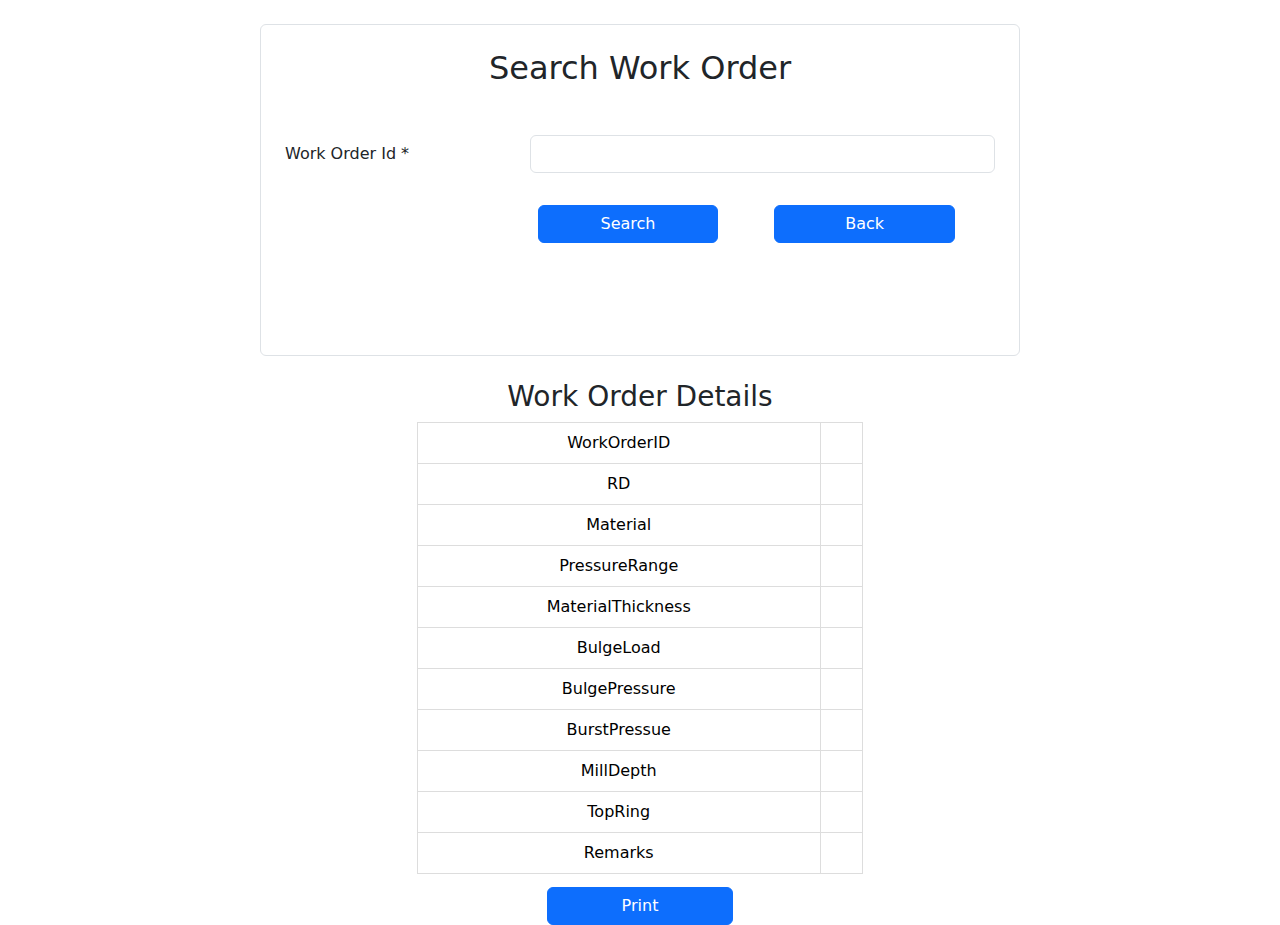
==== workorderdetails/src/main/resources/templates/orderDetails/search.html @ 3ef31f09 "Add files via upload" ====
<!doctype html>
<html lang="en">
  <head>
    <meta charset="utf-8">
    <meta name="viewport" content="width=device-width, initial-scale=1">
    <title>Create Work Order Details</title>
    <link href="https://cdn.jsdelivr.net/npm/bootstrap@5.3.3/dist/css/bootstrap.min.css" rel="stylesheet" integrity="sha384-QWTKZyjpPEjISv5WaRU9OFeRpok6YctnYmDr5pNlyT2bRjXh0JMhjY6hW+ALEwIH" crossorigin="anonymous">
  </head>
  <body>
  <style>
.table {
/*     border-collapse: collapse; */
    width: 40%;
	align:center;
	margin: 0 auto;
	margin-bottom: 13px;
}

.table th, .table td {
    border: 1px solid #ddd;
    /* padding: 8px; */
    text-align: center; 
}

.table th {
    background-color: #f2f2f2;
}
</style>
  
    
    <div class="container">
    <div class="row">
    <div class="col-md-8 mx-auto rounded border p-4 m-4">
    <h2 class="text-center mb-5"> Search Work Order </h2>
    
    <!-- <div th:if="${resultMessage != null}">
		<p 
		th:style="${status == 'success' ? 'color: green;' : 'color: red;'}"
			
		th:text="${resultMessage}" ></p>
	</div> -->
    
    <form method="POST"  th:object="${searchWorkOrderDetailDto}">
    
        <div class="row mb-3">
    <label class="col-sm-4 col-form-label">Work Order Id *</label>
    <div class="col-sm-8">
    <input class="form-control" th:field="${searchWorkOrderDetailDto.workOrderId}">
    <p th:if="${#fields.hasErrors('workOrderId')}" th:errorclass="text-danger"th:errors="${searchWorkOrderDetailDto.workOrderId}"></p>
    </div>
     <div class="row">
    <div class="offset-sm-4 col-sm-4 d-grid">
   <button type="submit" class="btn btn-primary m-3">Search</button> </div>
    <div class="col-sm-4 d-grid">
    <a class="btn btn-primary m-3" href="/workorders">Back
    </a>
    </div>
     <div class="text-center mb-3" th:if="${resultMessage != null}">
		<p 
		th:style="${status == 'success' ? 'color: green;' : 'color: red;'}"
			
		th:text="${resultMessage}" ></p>
		<br>

   
     </div>
    </form>
    </div>
    </div>
    
       
	</div>
	<div  th:if="${status == 'success'}">
      <h3 style="text-align:center;">Work Order Details</h3>	
      </div>
    <div id='searchresults' >

     <table class="table" th:if="${status == 'success' }">

     <thead>
    <!--<tr>
    <th>ID</th>
    <th>WorkOrderID</th>
    <th>RD</th>
    <th>Material</th>
    <th>PressureRange</th>
    <th>MaterialThickness</th>
    <th>BulgeLoad</th>
    <th>BulgePressure</th>
    <th>BurstPressue</th>
    <th>MillDepth</th>
    <th>TopRing</th>
    <th>CreatedOn</th>
    <th>CreatedBy</th>
    <th>Remarks</th>
    </tr> -->
    </thead>
    <tbody>
    <!-- <tr th:each="orderDetail : ${orderDetails}">
    <td th:text="${orderDetail.id}"></td>
    <td th:text="${orderDetail.workOrderId}"></td>
    <td th:text="${orderDetail.rd}"></td>
    <td th:text="${orderDetail.material}"></td>
    <td th:text="${orderDetail.pressureRange}"></td>
    <td th:text="${orderDetail.materialThickness}"></td>
    <td th:text="${orderDetail.bulgeLoad}"></td>
    <td th:text="${orderDetail.bulgePressure}"></td>
    <td th:text="${orderDetail.burstPressure}"></td>
    <td th:text="${orderDetail.millDepth}"></td>
    <td th:text="${orderDetail.topRing}"></td>
    <td th:text="${orderDetail.createdOn.toString()}"></td>
    <td th:text="${orderDetail.createdBy}"></td>
    <td th:text="${orderDetail.remarks}"></td> 
     -->
    
    
    <!-- <tr th:each="orderDetail : ${orderDetails}">
                <td>ID</td>
                <td th:text="${orderDetail.id}"></td>
            </tr> -->
            <tr th:each="orderDetail : ${orderDetails}">
                <td>WorkOrderID</td>
                <td th:text="${orderDetail.workOrderId}"></td>
            </tr>
            <tr th:each="orderDetail : ${orderDetails}">
                <td>RD</td>
                <td th:text="${orderDetail.rd}"></td>
            </tr>
            <tr th:each="orderDetail : ${orderDetails}">
                <td>Material</td>
                <td th:text="${orderDetail.material}"></td>
            </tr>
            <tr th:each="orderDetail : ${orderDetails}">
                <td>PressureRange</td>
                <td th:text="${orderDetail.pressureRange}"></td>
            </tr>
            <tr th:each="orderDetail : ${orderDetails}">
                <td>MaterialThickness</td>
                <td th:text="${orderDetail.materialThickness}"></td>
            </tr>
            <tr th:each="orderDetail : ${orderDetails}">
                <td>BulgeLoad</td>
                <td th:text="${orderDetail.bulgeLoad}"></td>
            </tr>
            <tr th:each="orderDetail : ${orderDetails}">
                <td>BulgePressure</td>
                <td th:text="${orderDetail.bulgePressure}"></td>
            </tr>
            <tr th:each="orderDetail : ${orderDetails}">
                <td>BurstPressue</td>
                <td th:text="${orderDetail.burstPressure}"></td>
            </tr>
            <tr th:each="orderDetail : ${orderDetails}">
                <td>MillDepth</td>
                <td th:text="${orderDetail.millDepth}"></td>
            </tr>
            <tr th:each="orderDetail : ${orderDetails}">
                <td>TopRing</td>
                <td th:text="${orderDetail.topRing}"></td>
            </tr>
            <tr th:each="orderDetail : ${orderDetails}">
                <td>Remarks</td>
                <td th:text="${orderDetail.remarks}"></td>  
            </tr> 
    </tr>
    
    </tbody>

     </div> 
   </table>
    </div>
    <div>
    
    <div class="offset-sm-5 col-sm-2 d-grid" th:if="${status == 'success'}">
    
    <input class="btn btn-primary" type="button" value="Print"
                    onclick="printDiv()"> </div>
    
</div>
    </body>
    <script> 
        function printDiv() { 
            var divContents = document.getElementById("searchresults").innerHTML; 
            var a = window.open('', '', 'height=500, width=500'); 
            a.document.write('<html>'); 
            a.document.write('<body > <h1>Word Order Details <br>'); 
            a.document.write(divContents); 
            a.document.write('</body></html>'); 
            a.document.close(); 
            a.print(); 
        } 
    </script> 
    
    </html>
   
     <script src="https://cdn.jsdelivr.net/npm/bootstrap@5.3.3/dist/js/bootstrap.bundle.min.js" integrity="sha384-YvpcrYf0tY3lHB60NNkmXc5s9fDVZLESaAA55NDzOxhy9GkcIdslK1eN7N6jIeHz" crossorigin="anonymous"></script>
  </body>
</html>
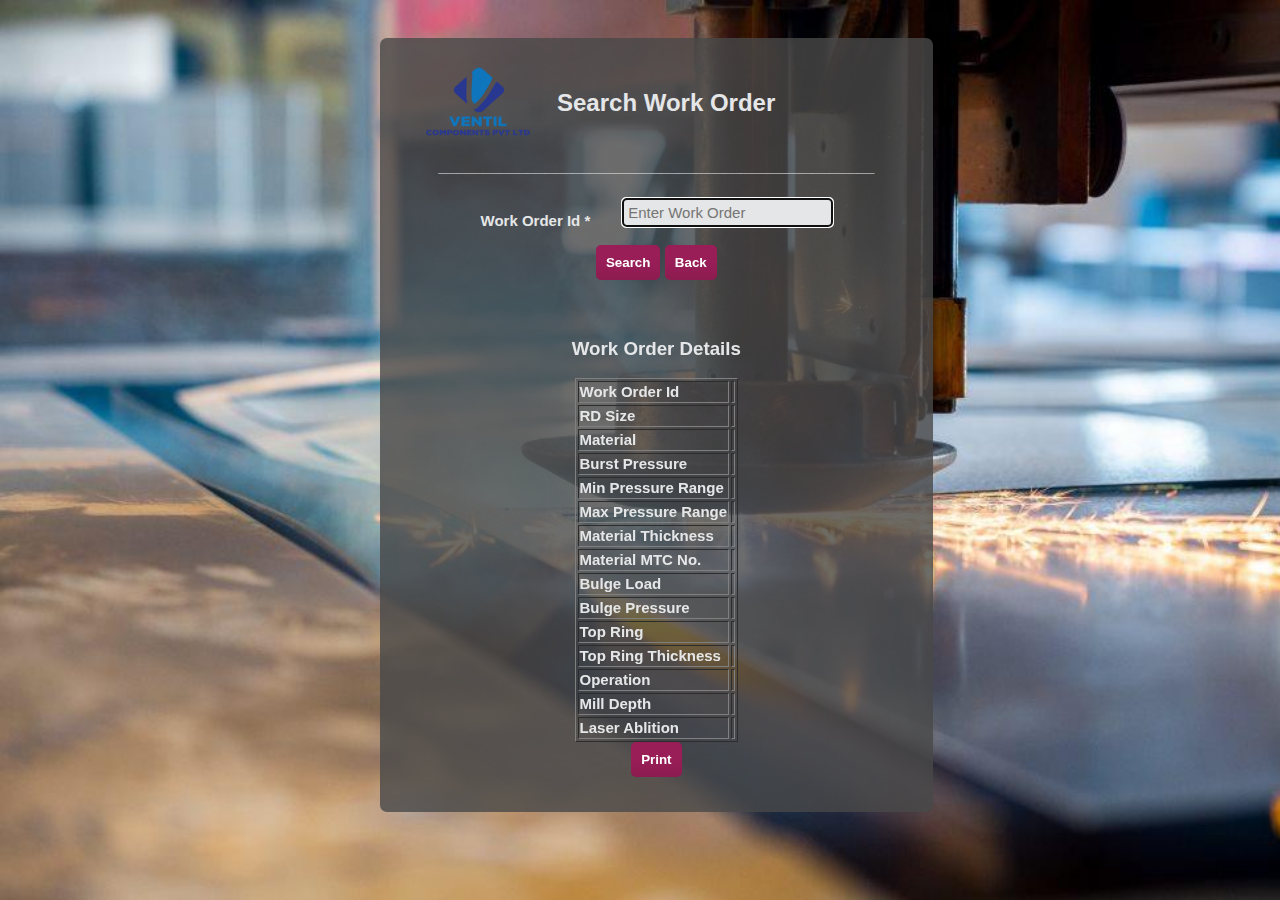
==== commit 77f4ac52: "Add files via upload" ====
--- a/workorderdetails/src/main/resources/templates/orderDetails/search.html
+++ b/workorderdetails/src/main/resources/templates/orderDetails/search.html
@@ -1,198 +1,216 @@
-<!doctype html>
-<html lang="en">
-  <head>
-    <meta charset="utf-8">
-    <meta name="viewport" content="width=device-width, initial-scale=1">
-    <title>Create Work Order Details</title>
-    <link href="https://cdn.jsdelivr.net/npm/bootstrap@5.3.3/dist/css/bootstrap.min.css" rel="stylesheet" integrity="sha384-QWTKZyjpPEjISv5WaRU9OFeRpok6YctnYmDr5pNlyT2bRjXh0JMhjY6hW+ALEwIH" crossorigin="anonymous">
-  </head>
-  <body>
-  <style>
-.table {
-/*     border-collapse: collapse; */
-    width: 40%;
-	align:center;
-	margin: 0 auto;
-	margin-bottom: 13px;
-}
-
-.table th, .table td {
-    border: 1px solid #ddd;
-    /* padding: 8px; */
-    text-align: center; 
-}
-
-.table th {
-    background-color: #f2f2f2;
-}
-</style>
-  
-    
-    <div class="container">
-    <div class="row">
-    <div class="col-md-8 mx-auto rounded border p-4 m-4">
-    <h2 class="text-center mb-5"> Search Work Order </h2>
-    
-    <!-- <div th:if="${resultMessage != null}">
-		<p 
+<!DOCTYPE HTML>
+
+<html>
+
+<head>
+  <title>Ventil Solutions Pvt. Ltd.</title>
+  <link rel="stylesheet" href="main.css"">
+</head>
+
+<body>
+
+      <div id="contact-form" align="center">
+          <div align="center">
+             <table>
+                <tr>
+               <td width="30%" align="top">
+                  <img src="images/ventil_logo.png"  width="150" height="100">
+               </td>
+               <td  width="70%">
+                    <h2>Search Work Order</h2>
+               </td>
+             </tr>
+             </table>
+          </div>
+  <div align="center">
+    <h4>_________________________________________________</h4>
+
+
+  </div>
+
+      <form method="POST"  th:object="${searchWorkOrderDetailDto}">
+
+       <table>
+           <tr>
+               <td width="40%" align="top">
+                <label>
+                    <span class="required">Work Order Id *</span>
+                </label>
+               </td>
+               <td  width="60%">
+                    <input th:field="${searchWorkOrderDetailDto.workOrderId}" placeholder="Enter Work Order"  tabindex="1" autofocus="autofocus">
+                   <p th:if="${#fields.hasErrors('workOrderId')}" th:errorclass="text-danger"th:errors="${searchWorkOrderDetailDto.workOrderId}"></p>
+               </td>
+           </tr>
+
+
+            </table>
+
+                  <div>
+          <button type="submit">Search</button>
+          <a href="/workorders"><button>Back</button></a>
+      </div>
+            <div class="text-center mb-3" th:if="${resultMessage != null}">
+		<p
 		th:style="${status == 'success' ? 'color: green;' : 'color: red;'}"
-			
-		th:text="${resultMessage}" ></p>
-	</div> -->
-    
-    <form method="POST"  th:object="${searchWorkOrderDetailDto}">
-    
-        <div class="row mb-3">
-    <label class="col-sm-4 col-form-label">Work Order Id *</label>
-    <div class="col-sm-8">
-    <input class="form-control" th:field="${searchWorkOrderDetailDto.workOrderId}">
-    <p th:if="${#fields.hasErrors('workOrderId')}" th:errorclass="text-danger"th:errors="${searchWorkOrderDetailDto.workOrderId}"></p>
-    </div>
-     <div class="row">
-    <div class="offset-sm-4 col-sm-4 d-grid">
-   <button type="submit" class="btn btn-primary m-3">Search</button> </div>
-    <div class="col-sm-4 d-grid">
-    <a class="btn btn-primary m-3" href="/workorders">Back
-    </a>
-    </div>
-     <div class="text-center mb-3" th:if="${resultMessage != null}">
-		<p 
-		th:style="${status == 'success' ? 'color: green;' : 'color: red;'}"
-			
+
 		th:text="${resultMessage}" ></p>
 		<br>
 
-   
+
      </div>
-    </form>
+
+     <div  th:if="${status == 'success'}">
+      <h3 style="text-align:center;">Work Order Details</h3>
+      </div>
+    <div id='searchresults' >
+             <table th:if="${status == 'success' }" border='1'>
+             <tr>
+               <td>
+                    <label>
+                        <span class="required">Work Order Id</span>
+                    </label>
+               </td>
+               <td th:text="${orderDetail.workOrderId}"></td>
+           </tr>
+           <tr>
+               <td>
+                    <label>
+                        <span class="required">RD Size</span>
+                    </label>
+               </td>
+              <td th:text="${orderDetail.rd}"></td>
+           </tr>
+           <tr>
+               <td>
+                    <label>
+                        <span class="required">Material</span>
+                    </label>
+               </td>
+               <td th:text="${orderDetail.material}"></td>
+           </tr>
+            <tr>
+               <td>
+                    <label>
+                        <span class="required">Burst Pressure</span>
+                    </label>
+               </td>
+                <td th:text="${orderDetail.burstPressure}"></td>
+           </tr>
+            <tr>
+               <td>
+                    <label>
+                        <span class="required">Min Pressure Range</span>
+                    </label>
+               </td>
+               <td th:text="${orderDetail.pressureRange}"></td>
+           </tr>
+
+            <tr>
+               <td>
+                    <label>
+                        <span class="required">Max Pressure Range</span>
+                    </label>
+               </td>
+               <td th:text="${orderDetail.pressureRangeMax}"></td>
+           </tr>
+                       <tr>
+               <td>
+                    <label>
+                        <span class="required">Material Thickness</span>
+                    </label>
+               </td>
+               <td th:text="${orderDetail.materialThickness}"></td>
+           </tr>
+            <tr>
+               <td>
+                    <label>
+                        <span class="required">Material MTC No.</span>
+                    </label>
+               </td>
+               <td th:text="${orderDetail.materialMTC}"></td>
+           </tr>
+                       <tr>
+               <td>
+                    <label>
+                        <span class="required">Bulge Load</span>
+                    </label>
+               </td>
+               <td th:text="${orderDetail.bulgeLoad}"></td>
+           </tr>
+                       <tr>
+               <td>
+                    <label>
+                        <span class="required">Bulge Pressure</span>
+                    </label>
+               </td>
+               <td th:text="${orderDetail.bulgePressure}"></td>
+           </tr>
+
+
+                       <tr>
+               <td>
+                    <label>
+                        <span class="required">Top Ring</span>
+                    </label>
+               </td>
+               <td th:text="${orderDetail.topRing}"></td>
+           </tr>
+           <tr>
+               <td>
+                    <label>
+                        <span class="required">Top Ring Thickness</span>
+                    </label>
+               </td>
+               <td th:text="${orderDetail.topRingThk}"></td>
+           </tr>
+            <tr>
+               <td>
+                    <label>
+                        <span class="required">Operation</span>
+                    </label>
+               </td>
+               <td th:text="${orderDetail.operation}"></td>
+           </tr>
+            <tr>
+               <td>
+                    <label>
+                        <span class="required">Mill Depth</span>
+                    </label>
+               </td>
+               <td th:text="${orderDetail.millDepth}"></td>
+           </tr>
+             <tr>
+               <td>
+                    <label>
+                        <span class="required">Laser Ablition</span>
+                    </label>
+               </td>
+              <td th:text="${orderDetail.laserAblition}"></td>
+           </tr>
+    </table>
     </div>
-    </div>
-    
-       
-	</div>
-	<div  th:if="${status == 'success'}">
-      <h3 style="text-align:center;">Work Order Details</h3>	
-      </div>
-    <div id='searchresults' >
-
-     <table class="table" th:if="${status == 'success' }">
-
-     <thead>
-    <!--<tr>
-    <th>ID</th>
-    <th>WorkOrderID</th>
-    <th>RD</th>
-    <th>Material</th>
-    <th>PressureRange</th>
-    <th>MaterialThickness</th>
-    <th>BulgeLoad</th>
-    <th>BulgePressure</th>
-    <th>BurstPressue</th>
-    <th>MillDepth</th>
-    <th>TopRing</th>
-    <th>CreatedOn</th>
-    <th>CreatedBy</th>
-    <th>Remarks</th>
-    </tr> -->
-    </thead>
-    <tbody>
-    <!-- <tr th:each="orderDetail : ${orderDetails}">
-    <td th:text="${orderDetail.id}"></td>
-    <td th:text="${orderDetail.workOrderId}"></td>
-    <td th:text="${orderDetail.rd}"></td>
-    <td th:text="${orderDetail.material}"></td>
-    <td th:text="${orderDetail.pressureRange}"></td>
-    <td th:text="${orderDetail.materialThickness}"></td>
-    <td th:text="${orderDetail.bulgeLoad}"></td>
-    <td th:text="${orderDetail.bulgePressure}"></td>
-    <td th:text="${orderDetail.burstPressure}"></td>
-    <td th:text="${orderDetail.millDepth}"></td>
-    <td th:text="${orderDetail.topRing}"></td>
-    <td th:text="${orderDetail.createdOn.toString()}"></td>
-    <td th:text="${orderDetail.createdBy}"></td>
-    <td th:text="${orderDetail.remarks}"></td> 
-     -->
-    
-    
-    <!-- <tr th:each="orderDetail : ${orderDetails}">
-                <td>ID</td>
-                <td th:text="${orderDetail.id}"></td>
-            </tr> -->
-            <tr th:each="orderDetail : ${orderDetails}">
-                <td>WorkOrderID</td>
-                <td th:text="${orderDetail.workOrderId}"></td>
-            </tr>
-            <tr th:each="orderDetail : ${orderDetails}">
-                <td>RD</td>
-                <td th:text="${orderDetail.rd}"></td>
-            </tr>
-            <tr th:each="orderDetail : ${orderDetails}">
-                <td>Material</td>
-                <td th:text="${orderDetail.material}"></td>
-            </tr>
-            <tr th:each="orderDetail : ${orderDetails}">
-                <td>PressureRange</td>
-                <td th:text="${orderDetail.pressureRange}"></td>
-            </tr>
-            <tr th:each="orderDetail : ${orderDetails}">
-                <td>MaterialThickness</td>
-                <td th:text="${orderDetail.materialThickness}"></td>
-            </tr>
-            <tr th:each="orderDetail : ${orderDetails}">
-                <td>BulgeLoad</td>
-                <td th:text="${orderDetail.bulgeLoad}"></td>
-            </tr>
-            <tr th:each="orderDetail : ${orderDetails}">
-                <td>BulgePressure</td>
-                <td th:text="${orderDetail.bulgePressure}"></td>
-            </tr>
-            <tr th:each="orderDetail : ${orderDetails}">
-                <td>BurstPressue</td>
-                <td th:text="${orderDetail.burstPressure}"></td>
-            </tr>
-            <tr th:each="orderDetail : ${orderDetails}">
-                <td>MillDepth</td>
-                <td th:text="${orderDetail.millDepth}"></td>
-            </tr>
-            <tr th:each="orderDetail : ${orderDetails}">
-                <td>TopRing</td>
-                <td th:text="${orderDetail.topRing}"></td>
-            </tr>
-            <tr th:each="orderDetail : ${orderDetails}">
-                <td>Remarks</td>
-                <td th:text="${orderDetail.remarks}"></td>  
-            </tr> 
-    </tr>
-    
-    </tbody>
-
-     </div> 
-   </table>
-    </div>
-    <div>
-    
-    <div class="offset-sm-5 col-sm-2 d-grid" th:if="${status == 'success'}">
-    
-    <input class="btn btn-primary" type="button" value="Print"
-                    onclick="printDiv()"> </div>
-    
-</div>
-    </body>
-    <script> 
-        function printDiv() { 
-            var divContents = document.getElementById("searchresults").innerHTML; 
-            var a = window.open('', '', 'height=500, width=500'); 
-            a.document.write('<html>'); 
-            a.document.write('<body > <h1>Word Order Details <br>'); 
-            a.document.write(divContents); 
-            a.document.write('</body></html>'); 
-            a.document.close(); 
-            a.print(); 
-        } 
-    </script> 
-    
-    </html>
-   
-     <script src="https://cdn.jsdelivr.net/npm/bootstrap@5.3.3/dist/js/bootstrap.bundle.min.js" integrity="sha384-YvpcrYf0tY3lHB60NNkmXc5s9fDVZLESaAA55NDzOxhy9GkcIdslK1eN7N6jIeHz" crossorigin="anonymous"></script>
-  </body>
+
+     <div class="offset-sm-5 col-sm-2 d-grid" th:if="${status == 'success'}">
+      <div>
+                    <button onclick="printDiv()">Print</button>
+      </div>
+      </div>
+
+       </form>
+
+  </div>
+</body>
+    <script>
+        function printDiv() {
+            var divContents = document.getElementById("searchresults").innerHTML;
+            var a = window.open('', '', 'height=500, width=500');
+            a.document.write('<html>');
+            a.document.write('<body > <h1>Word Order Details <br>');
+            a.document.write(divContents);
+            a.document.write('</body></html>');
+            a.document.close();
+            a.print();
+        }
+    </script>
 </html>--- a/workorderdetails/src/main/resources/templates/orderDetails/main.css
+++ b/workorderdetails/src/main/resources/templates/orderDetails/main.css
@@ -0,0 +1,125 @@
+/* General Styles */
+html{
+   background:url(images/ventil1.jpg?auto=compress&cs=tinysrgb&h=750&w=1260) no-repeat;
+   background-size: cover;
+   height:100%;
+   background-color: #000;
+}
+* {
+   box-sizing:border-box;
+   -webkit-box-sizing:border-box;
+   -moz-box-sizing:border-box;
+   -webkit-font-smoothing:antialiased;
+   -moz-font-smoothing:antialiased;
+   -o-font-smoothing:antialiased;
+   font-smoothing:antialiased;
+   text-rendering:optimizeLegibility;
+}
+body {
+   color: #C0C0C0;
+   font-family: Arial, san-serif;
+}
+
+
+/* Contact Form Styles */
+h1 {
+   margin: 10px 0 0 0;
+}
+h4{
+   margin: 0 0 20px 0;
+}
+#contact-form {
+   background-color:rgba(72,72,72,0.8);	/*rgba(72,72,72,0.9);*/
+   padding: 10px 20px 30px 20px;
+   max-width:100%;
+   float: left;
+   left: 50%;
+   position: absolute;
+   margin-top:30px;
+   margin-left: -260px;
+   border-radius:7px;
+   -webkit-border-radius:7px;
+   -moz-border-radius:7px;
+      font-weight:bold;  
+   color: #E5E6E7; 
+}
+#contact-form input,   
+#contact-form select,   
+#contact-form textarea,   
+#contact-form label { 
+   font-size: 15px;  
+   font-family: Arial, san-serif;
+} 
+#contact-form input,   
+#contact-form select,   
+#contact-form textarea { 
+
+   background: #fff;
+   border: 0; 
+   -moz-border-radius: 4px;  
+   -webkit-border-radius: 4px;  
+   border-radius: 4px;
+   padding: 5px;  
+}  
+#contact-form input:focus,   
+#contact-form select:focus,   
+#contact-form textarea:focus {  
+   background-color: #E5E6E7; 
+}  
+#contact-form textarea {
+   width:100%;
+   height: 150px;
+}
+#contact-form button{
+   cursor:pointer;
+   border:none;
+   background:#991D57;
+   background-image:linear-gradient(bottom, #8C1C50 0%, #991D57 52%);
+   background-image:-moz-linear-gradient(bottom, #8C1C50 0%, #991D57 52%);
+   background-image:-webkit-linear-gradient(bottom, #8C1C50 0%, #991D57 52%);
+   color:#FFF;
+   margin:0 0 5px;
+   padding:10px;
+   border-radius:5px;
+   font-weight:bold;  
+}
+#contact-form button:hover {
+   background-image:linear-gradient(bottom, #9C215A 0%, #A82767 52%);
+   background-image:-moz-linear-gradient(bottom, #9C215A 0%, #A82767 52%);
+   background-image:-webkit-linear-gradient(bottom, #9C215A 0%, #A82767 52%);
+   -webkit-transition:background 0.3s ease-in-out;
+   -moz-transition:background 0.3s ease-in-out;
+   transition:background-color 0.3s ease-in-out;
+}
+#contact-form button:active {
+   box-shadow:inset 0 1px 3px rgba(0,0,0,0.5);
+}
+input:required, textarea:required {  
+   box-shadow: none;
+   -moz-box-shadow: none;  
+   -webkit-box-shadow: none;  
+   -o-box-shadow: none;  
+} 
+#contact-form .required {  
+   font-weight:bold;  
+   color: #E5E6E7;      
+}
+
+/* Hide success/failure message
+   (especially since the php is missing) */
+#failure, #success {
+   color: #6EA070; 
+   display:none;  
+}
+
+/* Make form look nice on smaller screens */
+@media only screen and (max-width: 580px) {
+   #contact-form{
+      left: 3%;
+      margin-right: 3%;
+      width: 88%;
+      margin-left: 0;
+      padding-left: 3%;
+      padding-right: 3%;
+   }
+}